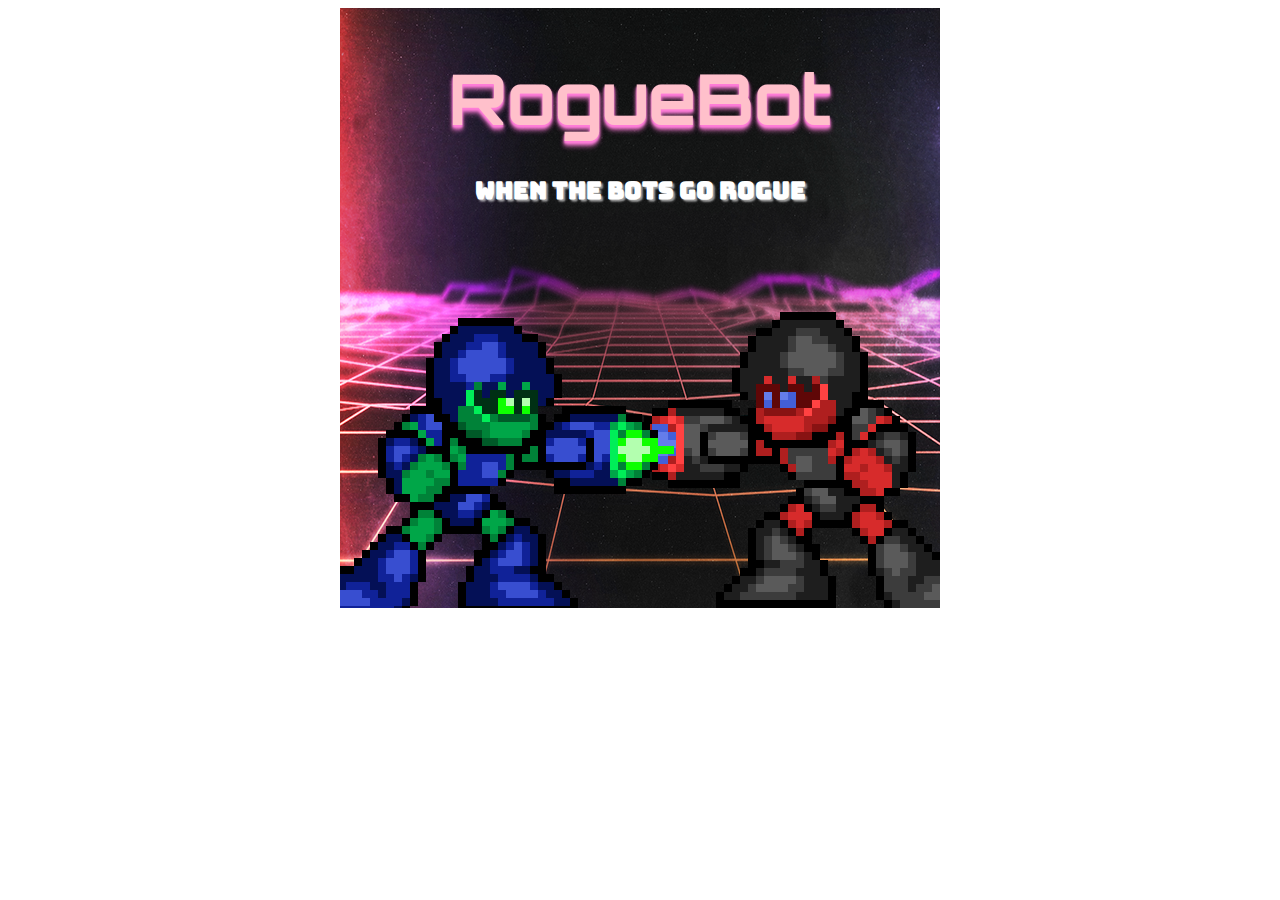
==== Rougebot Ad/RogueBot-Ad-Platform.html @ 57bf4bf9 "Imported RogueBot Ad Files" ====
<!DOCTYPE html>
<html>
	<head>
		<meta charset="utf-8">
		<title>RogueBot Ad</title>
		<link href="https://fonts.googleapis.com/css?family=Bungee+Inline" rel="stylesheet"> 
		<link href="https://fonts.googleapis.com/css?family=Monoton|Orbitron" rel="stylesheet"> 
		<style type="text/css">
			#adCanvas {
				width: 600px;
				height: 600px;
				background-image: url('background.png');
				background-position: center;
				margin: 0 auto;
				overflow: hidden;
			}
			h1 {
				font-family: "Orbitron",cursive;
				text-align: center;
				font-size: 70px;
				color: pink;
				margin-top: 46px;
				text-shadow: 
					0px 2px 2px rgba(255, 125, 217, 1.0),
					0px 3px 3px rgba(255, 125, 217, 0.8),
					0px 4px 4px rgba(255, 125, 217, 0.6),
					0px 5px 5px rgba(255, 125, 217, 0.4),
					0px 6px 6px rgba(255, 125, 217, 0.2);


			}
			h2 {
				font-family: "Bungee Inline", cursive;
				color: #DDE1FA;
				text-align: center;
				text-shadow: 1px 1px 2px rgba(255, 255, 255, 0.7);
				text-shadow: 2px 2px 2px rgba(255, 255, 255, 0.6);
				position: relative;
				z-index: 1;
				bottom: 650px;

			}
			#teamblue {
				position: relative;
				z-index: 3;
				top: 129px;
				left: -50px;
			}
			#teamred {
				position: relative;
				z-index: 2;
				bottom: 185px;
				left: 280px;
			}
			/* Filters */
			#teamblue {
				filter: brightness(120%);
				-webkit-filter: brightness(120%);
				-moz-filter: brightness(120%);
			}
			#teamred {
				filter: brightness(120%);
				-webkit-filter: brightness(120%);
				-moz-filter: brightness(120%);
			}
			/* Animation CSS Source: http://codepen.io/FelixRilling/pen/qzfoc?editors=0100 */
			h2 {
			  color: #fff;
			  -webkit-animation: neonGlow 1.5s ease-in-out infinite alternate;
			  -moz-animation: neonGlow 1.5s ease-in-out infinite alternate;
			  animation: neonGlow 1.5s ease-in-out infinite alternate;
			}
			@-webkit-keyframes neonGlow {
				0% { text-shadow: 0 0 10px #fff, 0 0 10px #fff, 0 0 20px #fff, 0 0 30px #FF1177, 0 0 70px #FF1177, 0 0 80px #FF1177, 0 0 100px #FF1177, 0 0 120px #FF1177; }
				100% { text-shadow: 0 0 5px #fff, 0 0 10px #fff, 0 0 15px #fff, 0 0 10px #FF1177, 0 0 35px #FF1177, 0 0 30px #FF1177, 0 0 50px #FF1177, 0 0 75px #FF1177; }
			}
			@-moz-keyframes neonGlow {
				0% { text-shadow: 0 0 10px #fff, 0 0 10px #fff, 0 0 20px #fff, 0 0 30px #FF1177, 0 0 70px #FF1177, 0 0 80px #FF1177, 0 0 100px #FF1177, 0 0 120px #FF1177; }
				100% { text-shadow: 0 0 5px #fff, 0 0 10px #fff, 0 0 15px #fff, 0 0 10px #FF1177, 0 0 35px #FF1177, 0 0 30px #FF1177, 0 0 50px #FF1177, 0 0 75px #FF1177; }
			}
			@-ms-keyframes neonGlow {
				0% { text-shadow: 0 0 10px #fff, 0 0 10px #fff, 0 0 20px #fff, 0 0 30px #FF1177, 0 0 70px #FF1177, 0 0 80px #FF1177, 0 0 100px #FF1177, 0 0 120px #FF1177; }
				100% { text-shadow: 0 0 5px #fff, 0 0 10px #fff, 0 0 15px #fff, 0 0 10px #FF1177, 0 0 35px #FF1177, 0 0 30px #FF1177, 0 0 50px #FF1177, 0 0 75px #FF1177; }
			}
			@-o-keyframes neonGlow {
				0% { text-shadow: 0 0 10px #fff, 0 0 10px #fff, 0 0 20px #fff, 0 0 30px #FF1177, 0 0 70px #FF1177, 0 0 80px #FF1177, 0 0 100px #FF1177, 0 0 120px #FF1177; }
				100% { text-shadow: 0 0 5px #fff, 0 0 10px #fff, 0 0 15px #fff, 0 0 10px #FF1177, 0 0 35px #FF1177, 0 0 30px #FF1177, 0 0 50px #FF1177, 0 0 75px #FF1177; }
			}
			@keyframes neonGlow {
				0% { text-shadow: 0 0 10px #fff, 0 0 10px #fff, 0 0 20px #fff, 0 0 30px #FF1177, 0 0 70px #FF1177, 0 0 80px #FF1177, 0 0 100px #FF1177, 0 0 120px #FF1177; }
				100% { text-shadow: 0 0 5px #fff, 0 0 10px #fff, 0 0 15px #fff, 0 0 10px #FF1177, 0 0 35px #FF1177, 0 0 30px #FF1177, 0 0 50px #FF1177, 0 0 75px #FF1177; }
			}
		</style>

	</head>
	<body>
		<div id="adCanvas">
			<h1>RogueBot</h1>
			<img id="teamblue" src="teamblue.png">
			<img id="teamred" src="teamred.png">
			<h2>When the bots go Rogue</h2>
			<h3>Release on June 7th</h3>
		</div>
	</body>
</html>
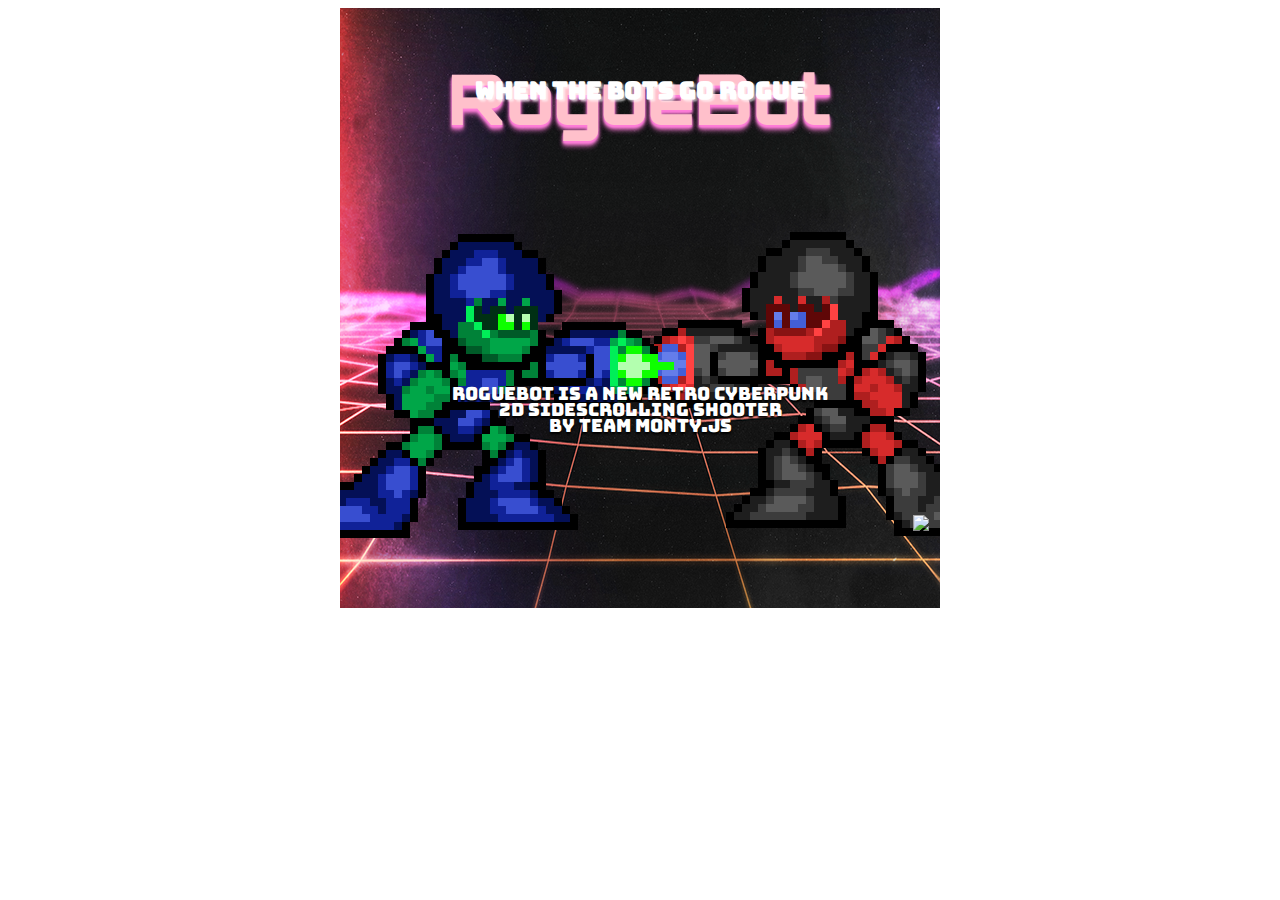
==== commit 00389b43: "Create Template for RogueBot and EnemyBot load and draw Functions" ====
--- a/Rougebot Ad/RogueBot-Ad-Platform.html
+++ b/Rougebot Ad/RogueBot-Ad-Platform.html
@@ -3,8 +3,8 @@
 	<head>
 		<meta charset="utf-8">
 		<title>RogueBot Ad</title>
-		<link href="https://fonts.googleapis.com/css?family=Bungee+Inline" rel="stylesheet"> 
-		<link href="https://fonts.googleapis.com/css?family=Monoton|Orbitron" rel="stylesheet"> 
+		<link href="https://fonts.googleapis.com/css?family=Bungee|Bungee+Inline|Bungee+Shade" rel="stylesheet">
+ 		<link href="https://fonts.googleapis.com/css?family=Monoton|Orbitron:400,500,700,900" rel="stylesheet"> 
 		<style type="text/css">
 			#adCanvas {
 				width: 600px;
@@ -16,10 +16,12 @@
 			}
 			h1 {
 				font-family: "Orbitron",cursive;
+				font-weight: 900;	/* Set Orbitron Font to "Bold"*/
 				text-align: center;
 				font-size: 70px;
 				color: pink;
 				margin-top: 46px;
+				/* Text Glow */
 				text-shadow: 
 					0px 2px 2px rgba(255, 125, 217, 1.0),
 					0px 3px 3px rgba(255, 125, 217, 0.8),
@@ -37,22 +39,20 @@
 				text-shadow: 2px 2px 2px rgba(255, 255, 255, 0.6);
 				position: relative;
 				z-index: 1;
-				bottom: 650px;
-
+				bottom: 750px;
 			}
 			#teamblue {
 				position: relative;
 				z-index: 3;
-				top: 129px;
+				top: 45px;
 				left: -50px;
 			}
 			#teamred {
 				position: relative;
 				z-index: 2;
-				bottom: 185px;
-				left: 280px;
+				bottom: 265px;
+				left: 290px;
 			}
-			/* Filters */
 			#teamblue {
 				filter: brightness(120%);
 				-webkit-filter: brightness(120%);
@@ -63,6 +63,14 @@
 				-webkit-filter: brightness(120%);
 				-moz-filter: brightness(120%);
 			}
+			#teamlogo {
+				position: relative;
+				bottom: 270px;
+				z-index: 5;
+				left: 185px;
+				width: 250px;
+
+			}
 			/* Animation CSS Source: http://codepen.io/FelixRilling/pen/qzfoc?editors=0100 */
 			h2 {
 			  color: #fff;
@@ -70,25 +78,20 @@
 			  -moz-animation: neonGlow 1.5s ease-in-out infinite alternate;
 			  animation: neonGlow 1.5s ease-in-out infinite alternate;
 			}
-			@-webkit-keyframes neonGlow {
-				0% { text-shadow: 0 0 10px #fff, 0 0 10px #fff, 0 0 20px #fff, 0 0 30px #FF1177, 0 0 70px #FF1177, 0 0 80px #FF1177, 0 0 100px #FF1177, 0 0 120px #FF1177; }
-				100% { text-shadow: 0 0 5px #fff, 0 0 10px #fff, 0 0 15px #fff, 0 0 10px #FF1177, 0 0 35px #FF1177, 0 0 30px #FF1177, 0 0 50px #FF1177, 0 0 75px #FF1177; }
+			@keyframes neonGlow {
+				0% { text-shadow: 0 0 10px #fff, 0 0 20px #fff, 0 0 30px #FF1177, 0 0 70px #FF1177, 0 0 80px #FF1177, 0 0 100px #FF1177, 0 0 120px #FF1177; }
+				100% { text-shadow:  0 0 10px #fff, 0 0 15px #fff, 0 0 10px #FF1177, 0 0 35px #FF1177, 0 0 30px #FF1177, 0 0 50px #FF1177, 0 0 75px #FF1177; }
 			}
-			@-moz-keyframes neonGlow {
-				0% { text-shadow: 0 0 10px #fff, 0 0 10px #fff, 0 0 20px #fff, 0 0 30px #FF1177, 0 0 70px #FF1177, 0 0 80px #FF1177, 0 0 100px #FF1177, 0 0 120px #FF1177; }
-				100% { text-shadow: 0 0 5px #fff, 0 0 10px #fff, 0 0 15px #fff, 0 0 10px #FF1177, 0 0 35px #FF1177, 0 0 30px #FF1177, 0 0 50px #FF1177, 0 0 75px #FF1177; }
-			}
-			@-ms-keyframes neonGlow {
-				0% { text-shadow: 0 0 10px #fff, 0 0 10px #fff, 0 0 20px #fff, 0 0 30px #FF1177, 0 0 70px #FF1177, 0 0 80px #FF1177, 0 0 100px #FF1177, 0 0 120px #FF1177; }
-				100% { text-shadow: 0 0 5px #fff, 0 0 10px #fff, 0 0 15px #fff, 0 0 10px #FF1177, 0 0 35px #FF1177, 0 0 30px #FF1177, 0 0 50px #FF1177, 0 0 75px #FF1177; }
-			}
-			@-o-keyframes neonGlow {
-				0% { text-shadow: 0 0 10px #fff, 0 0 10px #fff, 0 0 20px #fff, 0 0 30px #FF1177, 0 0 70px #FF1177, 0 0 80px #FF1177, 0 0 100px #FF1177, 0 0 120px #FF1177; }
-				100% { text-shadow: 0 0 5px #fff, 0 0 10px #fff, 0 0 15px #fff, 0 0 10px #FF1177, 0 0 35px #FF1177, 0 0 30px #FF1177, 0 0 50px #FF1177, 0 0 75px #FF1177; }
-			}
-			@keyframes neonGlow {
-				0% { text-shadow: 0 0 10px #fff, 0 0 10px #fff, 0 0 20px #fff, 0 0 30px #FF1177, 0 0 70px #FF1177, 0 0 80px #FF1177, 0 0 100px #FF1177, 0 0 120px #FF1177; }
-				100% { text-shadow: 0 0 5px #fff, 0 0 10px #fff, 0 0 15px #fff, 0 0 10px #FF1177, 0 0 35px #FF1177, 0 0 30px #FF1177, 0 0 50px #FF1177, 0 0 75px #FF1177; }
+			p {
+				text-align: center;
+				color: white;
+				font-family: "Bungee", cursive;
+				font-size: 18px;
+				position: relative;
+				z-index: 7;
+				top: -530px;
+				line-height: 16px;
+				text-shadow: 0px 2px 2px black;
 			}
 		</style>
 
@@ -98,8 +101,10 @@
 			<h1>RogueBot</h1>
 			<img id="teamblue" src="teamblue.png">
 			<img id="teamred" src="teamred.png">
+			<img id="teamlogo" src="montyjs.png">
 			<h2>When the bots go Rogue</h2>
 			<h3>Release on June 7th</h3>
+			<p>RogueBot is a new Retro CyberPunk <br> 2D Sidescrolling Shooter <br> by Team Monty.JS</p>
 		</div>
 	</body>
 </html>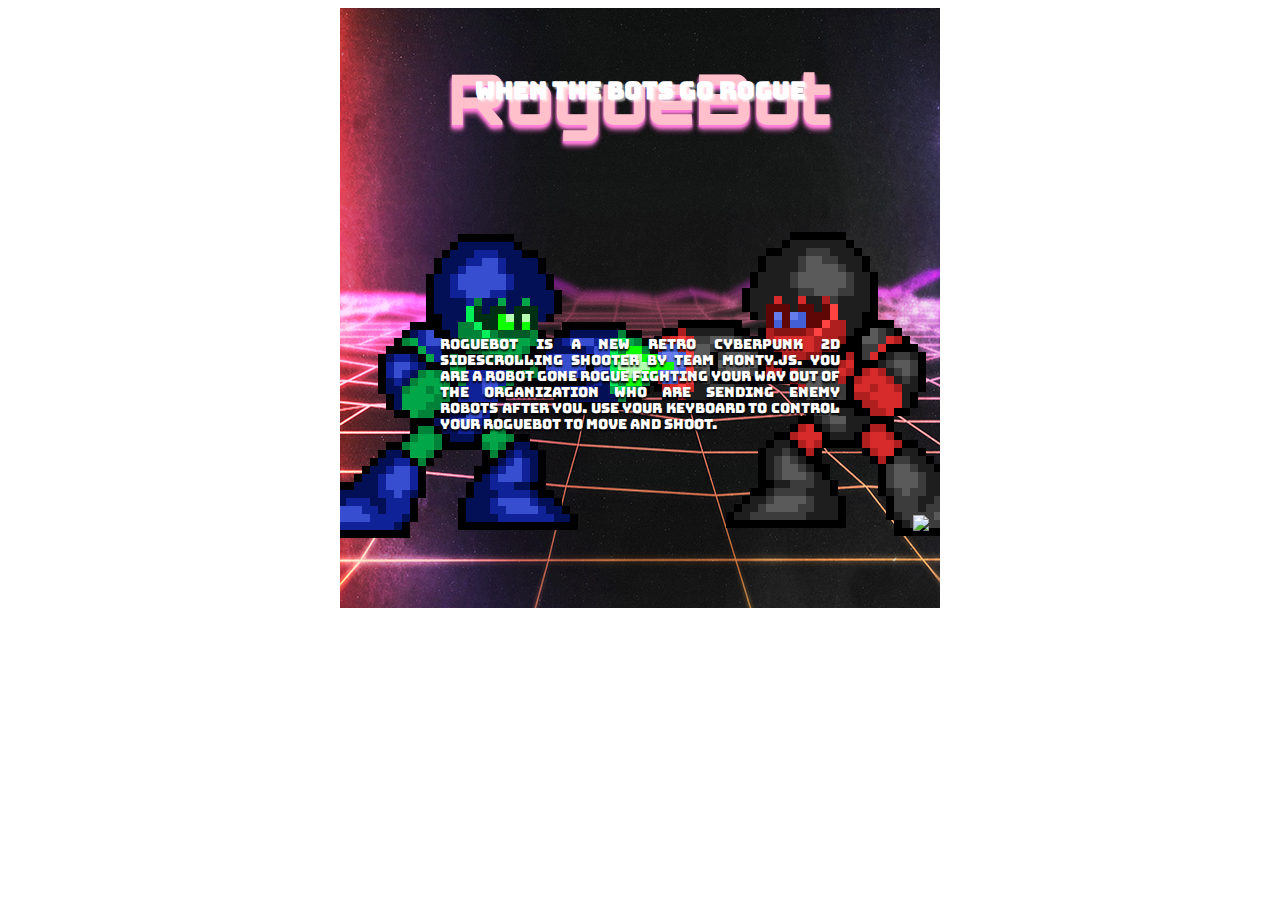
==== commit d658b58e: "Altered Game Ad Design" ====
--- a/Rougebot Ad/RogueBot-Ad-Platform.html
+++ b/Rougebot Ad/RogueBot-Ad-Platform.html
@@ -83,15 +83,17 @@
 				100% { text-shadow:  0 0 10px #fff, 0 0 15px #fff, 0 0 10px #FF1177, 0 0 35px #FF1177, 0 0 30px #FF1177, 0 0 50px #FF1177, 0 0 75px #FF1177; }
 			}
 			p {
-				text-align: center;
 				color: white;
 				font-family: "Bungee", cursive;
-				font-size: 18px;
+				font-size: 14px;
 				position: relative;
 				z-index: 7;
-				top: -530px;
+				left: 100px;
+				top: -580px;
 				line-height: 16px;
 				text-shadow: 0px 2px 2px black;
+				width: 400px;
+				text-align: justify;
 			}
 		</style>
 
@@ -104,7 +106,9 @@
 			<img id="teamlogo" src="montyjs.png">
 			<h2>When the bots go Rogue</h2>
 			<h3>Release on June 7th</h3>
-			<p>RogueBot is a new Retro CyberPunk <br> 2D Sidescrolling Shooter <br> by Team Monty.JS</p>
+			<p>RogueBot is a new Retro CyberPunk 2D Sidescrolling Shooter by Team Monty.JS.
+			You are a robot gone rogue fighting your way out of the Organization who are sending enemy robots after you. Use your keyboard to control your RogueBot to move and shoot.
+			</p>
 		</div>
 	</body>
 </html>